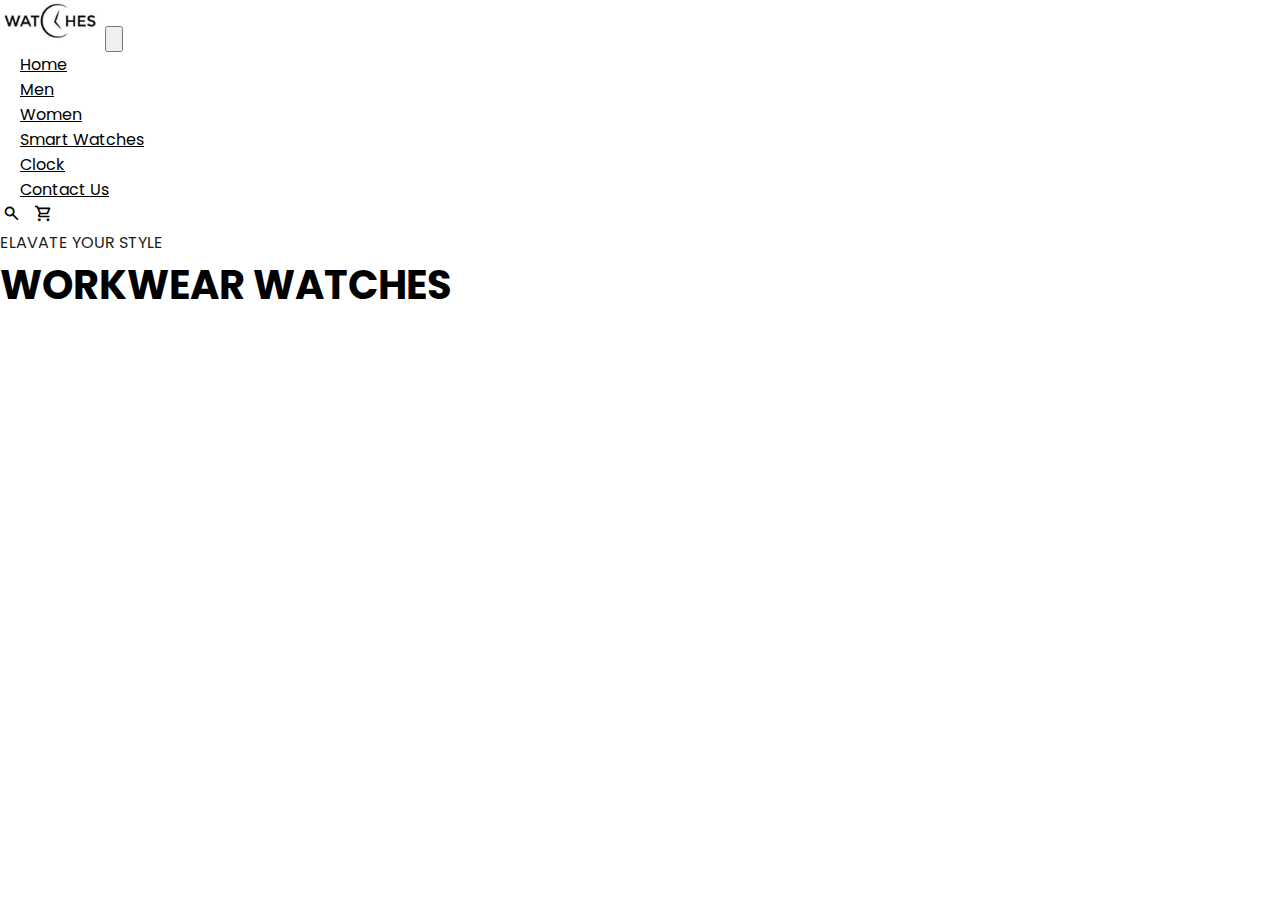
==== index.html @ 52b20e44 "project" ====
<!DOCTYPE html>
<html lang="en">

<head>
    <meta charset="UTF-8">
    <meta name="viewport" content="width=device-width, initial-scale=1.0">
    <title>Quark</title>
    <!-- google material -->
    <link rel="stylesheet"
        href="https://fonts.googleapis.com/css2?family=Material+Symbols+Outlined:opsz,wght,FILL,GRAD@24,400,0,0" />
    <!-- font awesome cdn -->
    <link rel="stylesheet" href="https://stackpath.bootstrapcdn.com/bootstrap/4.1.3/css/bootstrap.min.css"
        integrity="sha384-MCw98/SFnGE8fJT3GXwEOngsV7Zt27NXFoaoApmYm81iuXoPkFOJwJ8ERdknLPMO" crossorigin="anonymous">

    <link rel="stylesheet" href="https://pro.fontawesome.com/releases/v5.10.0/css/all.css"   />
    <!-- stackpath bootstrap -->
    <link rel="stylesheet" href="https://cdn.jsdelivr.net/npm/bootstrap@4.1.3/dist/css/bootstrap.min.css"
        integrity="sha384-MCw98/SFnGE8fJT3GXwEOngsV7Zt27NXFoaoApmYm81iuXoPkFOJwJ8ERdknLPMO" crossorigin="anonymous">

    <link rel="stylesheet" href="./style.css">
</head>

<body>
    <!-- navbar -->
    <nav class="navbar navbar-expand-lg navbar-light bg-body-tertiary py-3 ">
        <div class="container">
            <!-- logo -->
            <img src="./logo.jpg" alt="" style="height: 45px;">
            <button class="navbar-toggler" type="button" data-bs-toggle="collapse"
                data-bs-target="#navbarSupportedContent" aria-controls="navbarSupportedContent" aria-expanded="false"
                aria-label="Toggle navigation">
                <span class="navbar-toggler-icon"></span>
            </button>
            <div class="collapse navbar-collapse" id="navbarSupportedContent">
                <ul class="navbar-nav ml-auto">

                    <li class="nav-item">
                        <a class="nav-link" href="#">Home</a>
                    </li>
                    <li class="nav-item">
                        <a class="nav-link" href="#">Men</a>
                    </li>
                    <li class="nav-item">
                        <a class="nav-link" href="#">Women</a>
                    </li>
                    <li class="nav-item">
                        <a class="nav-link" href="#">Smart Watches</a>
                    </li>
                    <li class="nav-item">
                        <a class="nav-link" href="#">Clock</a>
                    </li>
                    <li class="nav-item">
                        <a class="nav-link" href="#">Contact Us</a>
                    </li>
                    <li class="nav-item">
                        <span class="material-symbols-outlined" style="padding: 2px;">
                            search
                        </span>
                        <span class="material-symbols-outlined">
                            shopping_cart
                        </span>
                    </li>
            </div>
        </div>
    </nav>

    <section id="home">
        <div>
            <h5> ELAVATE
                YOUR STYLE </h5>
            <h1> WORKWEAR WATCHES</h1>
        </div>
    </section>
    <script src="https://cdn.jsdelivr.net/npm/@popperjs/core@2.11.8/dist/umd/popper.min.js"
        integrity="sha384-I7E8VVD/ismYTF4hNIPjVp/Zjvgyol6VFvRkX/vR+Vc4jQkC+hVqc2pM8ODewa9r"
        crossorigin="anonymous"></script>
    <script src="https://cdn.jsdelivr.net/npm/bootstrap@5.3.3/dist/js/bootstrap.min.js"
        integrity="sha384-0pUGZvbkm6XF6gxjEnlmuGrJXVbNuzT9qBBavbLwCsOGabYfZo0T0to5eqruptLy"
        crossorigin="anonymous"></script>
</body>

</html>
---- style.css ----
/* @import url("https://fonts.googleapis.com/css2?family=Poppins:wght@100;200;300;400;500;600;700;800;900&display=swap"); */
@import url('https://fonts.googleapis.com/css2?family=Poppins:ital,wght@0,100;0,200;0,300;0,400;0,500;0,600;0,700;0,800;0,900;1,100;1,200;1,300;1,400;1,500;1,600;1,700;1,800;1,900&display=swap');

* {
    margin: 0;
    padding: 0;
    box-sizing: border-box;
}

body {
    font-family: "Poppins", sans-serif;
}

h1 {
    font-size: 2.5rem;
    font-weight: 700;
}

h2 {
    font-size: 1.8rem;
    font-weight: 600;
}

h3 {
    font-size: 1.4rem;
    font-weight: 800;
}

h4 {
    font-size: 1.1rem;
    font-weight: 600;
}

h5 {
    font-size: 1rem;
    font-weight: 400;
    color: #1d1d1d;
}

h6 {
    color: #d8d8d8;
}

.navbar {
    font-size: 16px;
    /* background-color: rgb(233, 230, 230); */
}

.navbar-light .navbar-nav .nav-link {
    padding: 0 20px;
    color: black;
    transition: 0.3s ease;
}

.navbar-light .navbar-nav .nav-link:hover,
.navbar span:hover,
.navbar-light .navbar-nav .nav-link.active
.navbar span.active {
    color: crimson;
}

.navbar span{
    font-size: 1.2rem;
    padding: 0 7px;
    cursor: pointer;
    font-weight: 500;
    transition: 0.3 ease;
}
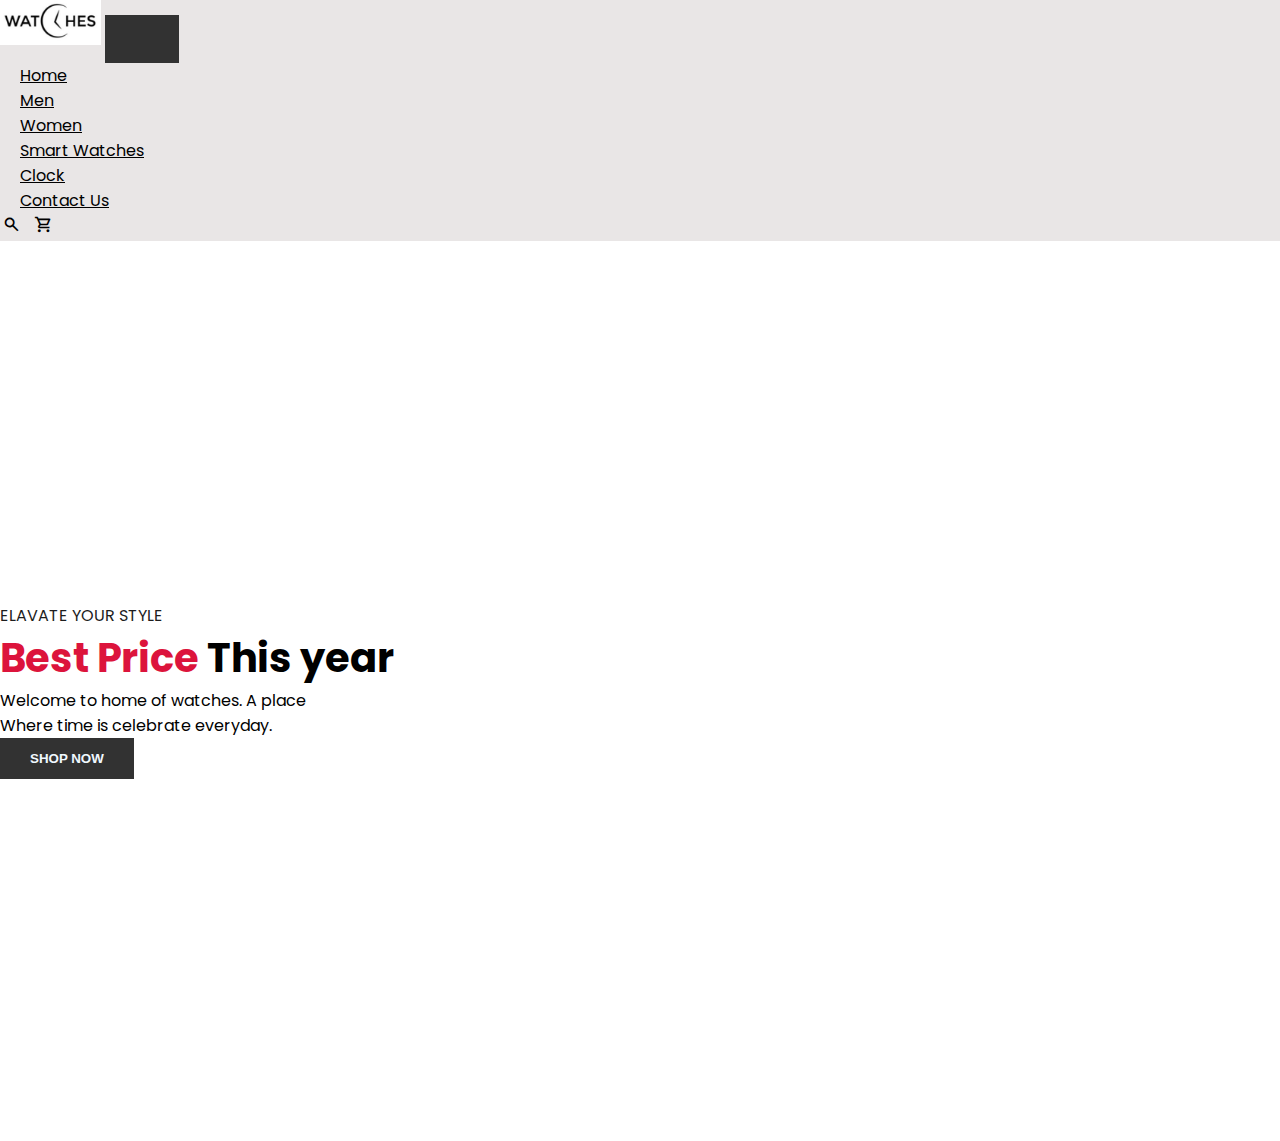
==== commit fe50b44a: "project2" ====
--- a/index.html
+++ b/index.html
@@ -22,7 +22,7 @@
 
 <body>
     <!-- navbar -->
-    <nav class="navbar navbar-expand-lg navbar-light bg-body-tertiary py-3 ">
+    <nav class="navbar navbar-expand-lg navbar-light bg-body-tertiary py-3 fixed-top">
         <div class="container">
             <!-- logo -->
             <img src="./logo.jpg" alt="" style="height: 45px;">
@@ -65,10 +65,17 @@
     </nav>
 
     <section id="home">
-        <div>
-            <h5> ELAVATE
-                YOUR STYLE </h5>
-            <h1> WORKWEAR WATCHES</h1>
+        <div class="container homediv">
+            <!-- <div class="text"> -->
+                <h5> ELAVATE
+                    YOUR STYLE </h5>
+                <h1> <span>Best Price</span> This year</h1>
+                <p>Welcome to home of watches. A place <br>Where time is celebrate everyday.</p>
+                <button>Shop Now</button>
+            <!-- </div> -->
+          <!-- <div class="icon">
+             <img src="./img/4.jpg" alt="">
+            </div>  -->
         </div>
     </section>
     <script src="https://cdn.jsdelivr.net/npm/@popperjs/core@2.11.8/dist/umd/popper.min.js"
--- a/style.css
+++ b/style.css
@@ -41,9 +41,26 @@
     color: #d8d8d8;
 }
 
+button{
+    font-size: 0.8 rem;
+    font-weight: 700;
+    outline: none;
+    border: none;
+    background-color: #323232;
+    color: aliceblue;
+    padding: 13px 30px;
+    cursor: pointer;
+    text-transform: uppercase;
+    transition: 0.3s ease;
+}
+button:hover{
+    background-color: #423e3f;
+}
 .navbar {
     font-size: 16px;
-    /* background-color: rgb(233, 230, 230); */
+    background-color: rgb(233, 230, 230); 
+    top: 0;
+    left: 0;
 }
 
 .navbar-light .navbar-nav .nav-link {
@@ -66,3 +83,19 @@
     font-weight: 500;
     transition: 0.3 ease;
 }
+#home span{
+color: crimson;
+}
+#home{
+   
+    height:100vh;
+    width: 100%;
+    display: flex;
+    flex-direction: column;
+    justify-content: center;
+    align-items: flex-start;
+    background-image: url(./img/4.jpg);
+    background-size: cover;
+    background-position: top 60px center;
+   
+}
